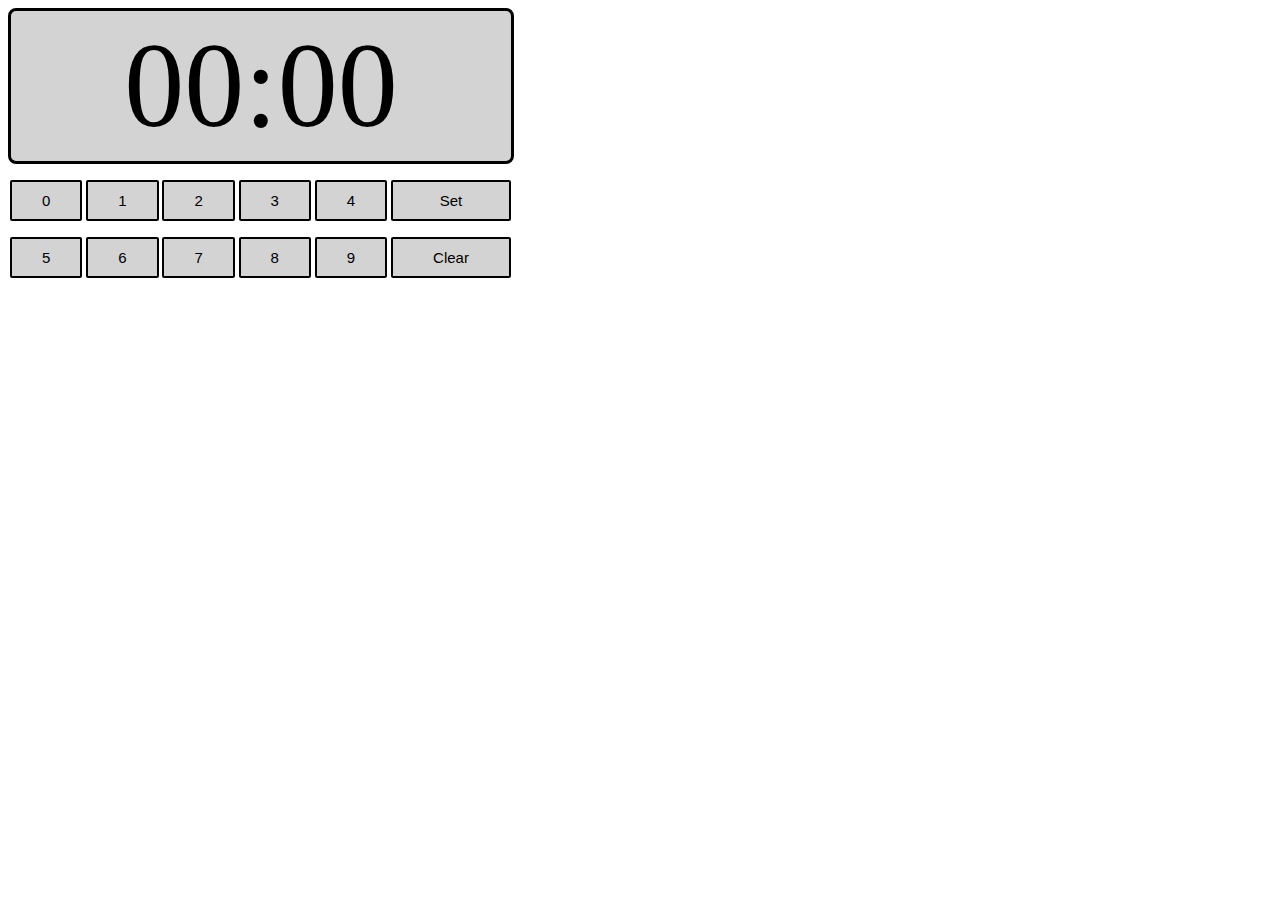
==== htmls/timer-button-config.html @ d17031c8 "2/19" ====
<!DOCTYPE html>
<html>
  <head>
    <title>Time button config</title>
    <link rel="stylesheet" href="/styles/timer-button-config.css">
  </head>
  <body>
    <div class="timer-container">
      <div class="timer-screen-top">
        <div class="js-tensmins">0</div>
        <div class="js-onesmins">0</div>
        <div>:</div>
        <div class="js-tenssec">0</div>
        <div class="js-onessec">0</div>
      </div>
      <div class="bottom-portion">
        <p>
          <button class="js-button">0</button>
          <button class="js-button">1</button>
          <button class="js-button">2</button>
          <button class="js-button">3</button>
          <button class="js-button">4</button>
          <button class="same-width js-set-button">Set</button>
        </p>
        <p>
          <button class="js-button">5</button>
          <button class="js-button">6</button>
          <button class="js-button">7</button>
          <button class="js-button">8</button>
          <button class="js-button">9</button>
          <button class="same-width js-clear-button">Clear</button>
        </p>
      </div>
    </div>




    <script src="/scripts/timer-button-config.js"></script>
  </body>
</html>

<!--We are developing the timer button layout for the timer select-->
---- styles/timer-button-config.css ----
.timer-screen-top {
  height: 150px;
  width: 500px;
  background-color: lightgray;
  border: 3px solid black;
  border-radius: 8px;
  display: flex;
  justify-content: center;
  align-items: center;
  font-size: 120px;
}

.timer-container {
  display: flex;
  flex-direction: column;
}

.bottom-portion {
  width: 505px;
}

.bottom-portion p {
  display: flex;
  justify-content: space-around;
  align-items: center;
}

.bottom-portion button {
  padding: 10px 30px;
  background-color: lightgray;
  color: black;
  border: 2px solid black;
  border-radius: 2px;
  font-size: 15px;
}

.same-width {
  width: 120px;
}
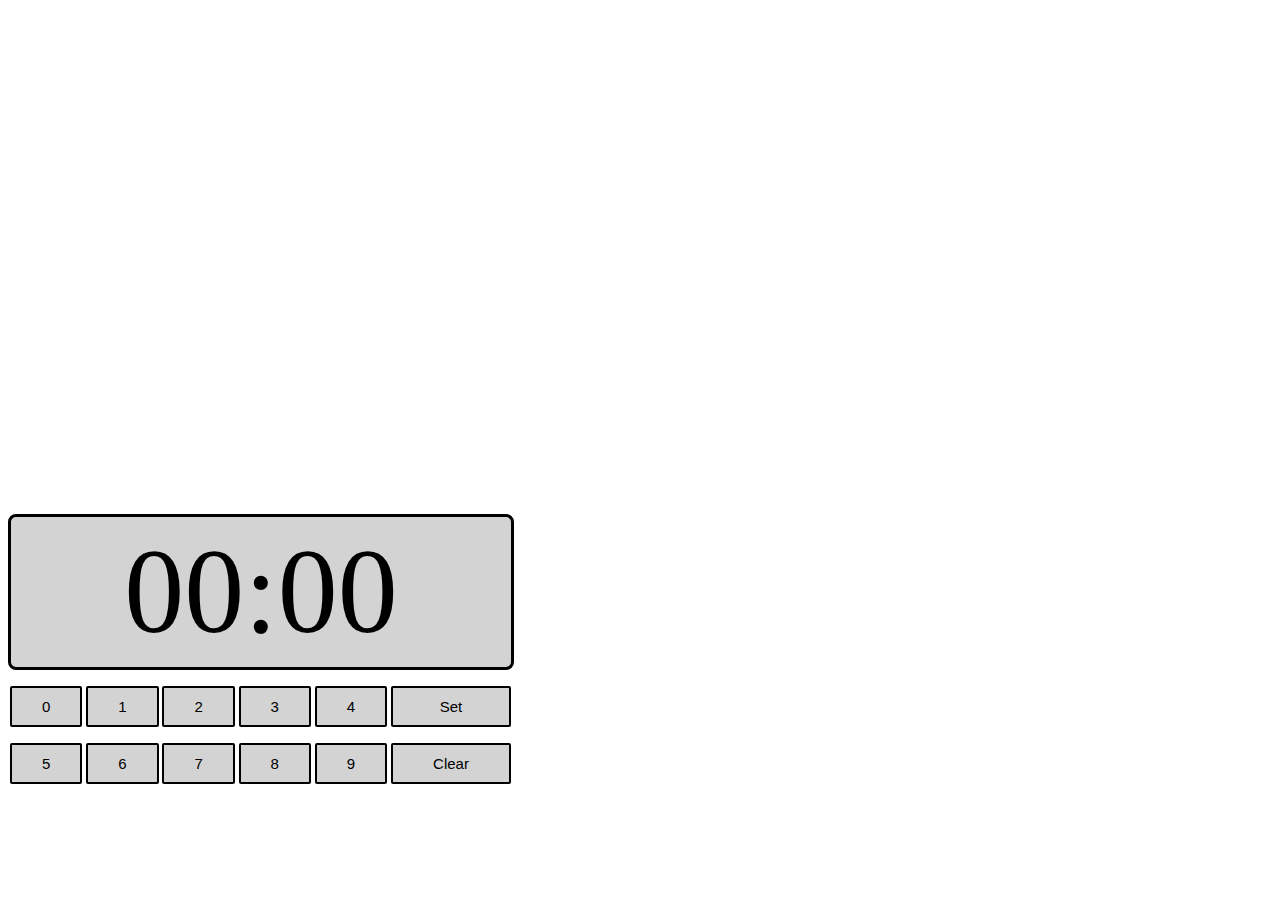
==== commit 296ab8bf: "2/21" ====
--- a/htmls/timer-button-config.html
+++ b/htmls/timer-button-config.html
@@ -1,3 +1,6 @@
+<!--This was made to concept the timer select screen layout-->
+
+
 <!DOCTYPE html>
 <html>
   <head>
--- a/styles/timer-button-config.css
+++ b/styles/timer-button-config.css
@@ -13,6 +13,8 @@
 .timer-container {
   display: flex;
   flex-direction: column;
+  position: absolute;
+  bottom: 100px;
 }
 
 .bottom-portion {
